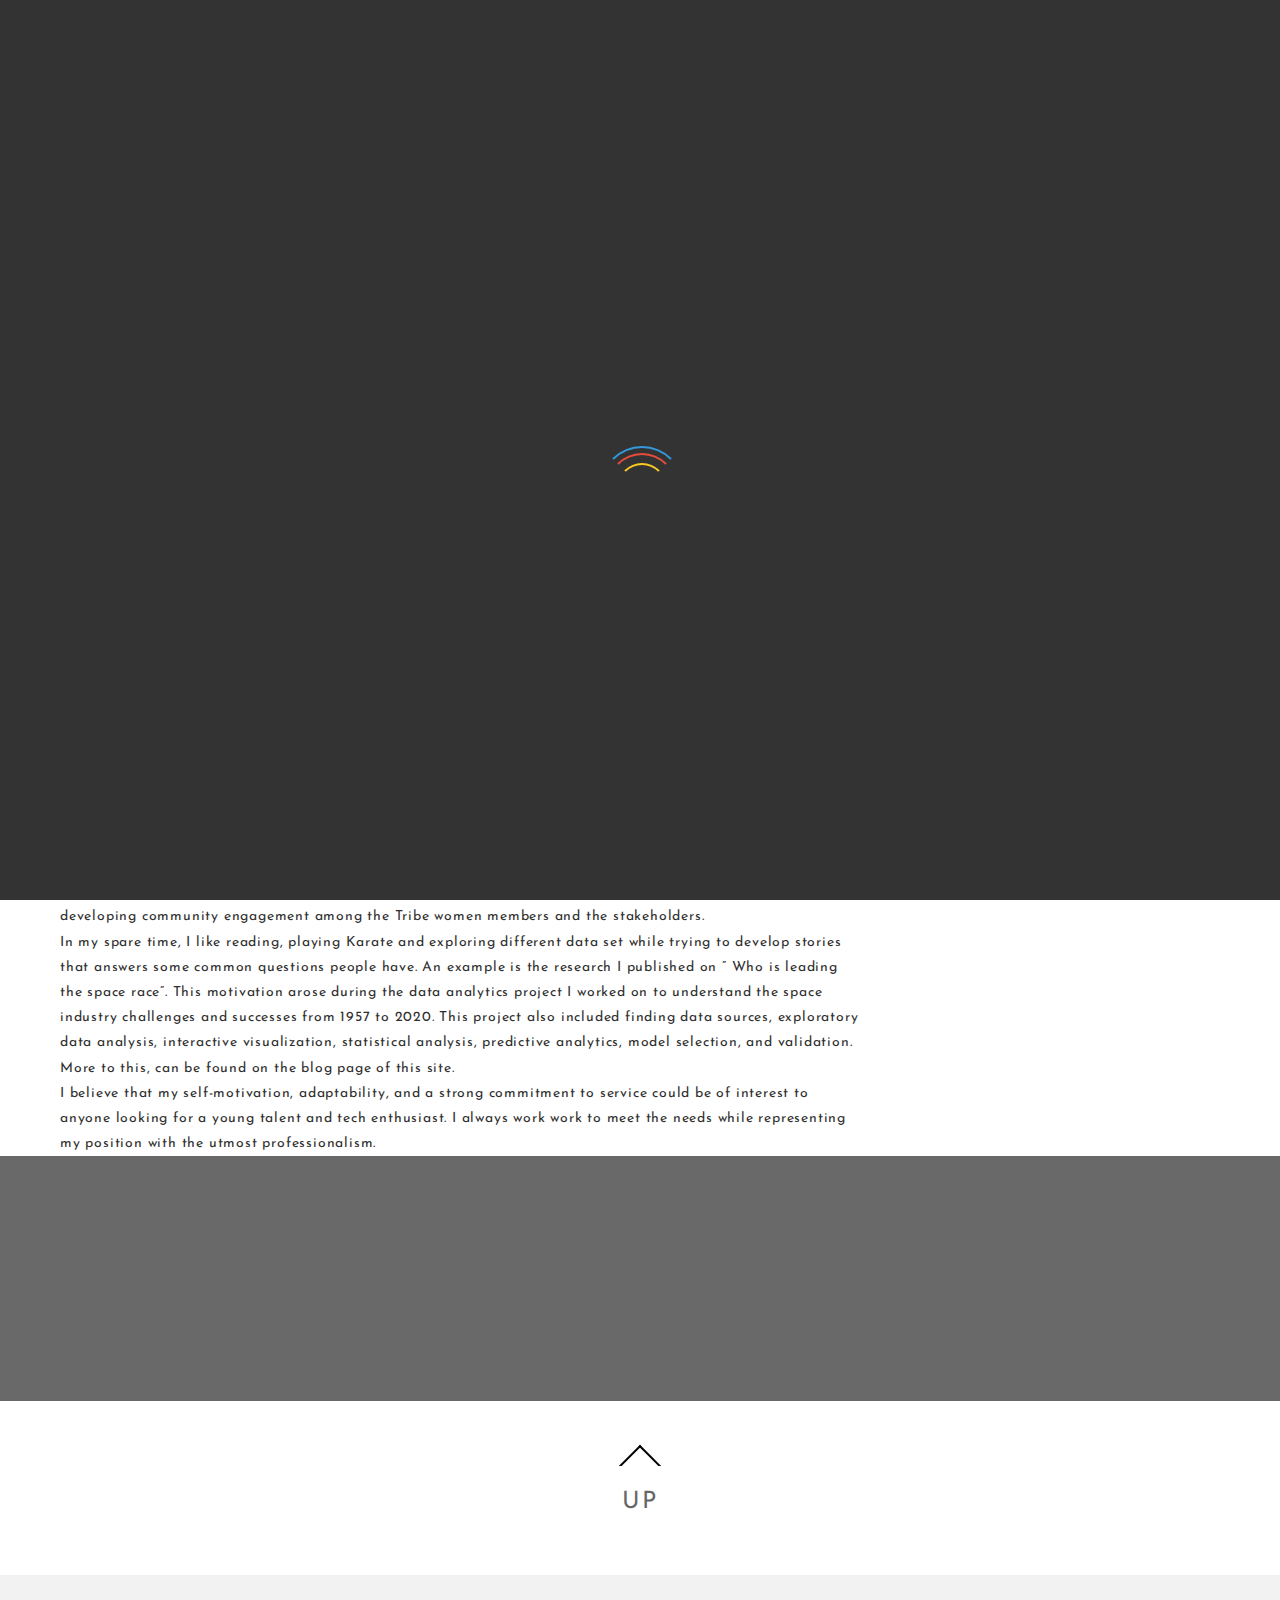
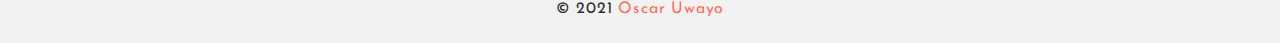
==== about/index.html @ 6634a688 "First commit" ====
<!DOCTYPE html>
<htmllang="en-US" >
<head>
    <meta charset="UTF-8" />
    <meta name="viewport" content="width=device-width, initial-scale=1.0, maximum-scale=1.0, user-scalable=0" />
    <link rel="profile" href="http://gmpg.org/xfn/11" />
    <title>About Me &#8211; Oscar Uwayo</title>
<link rel='dns-prefetch' href='//s.w.org' />
<link rel="alternate" type="application/rss+xml" title="Oscar Uwayo &raquo; Feed" href="https://ouwayo.github.io/personal/feed/" />
<link rel="alternate" type="application/rss+xml" title="Oscar Uwayo &raquo; Comments Feed" href="https://ouwayo.github.io/personal/comments/feed/" />
		<script type="text/javascript">
			window._wpemojiSettings = {"baseUrl":"https:\/\/s.w.org\/images\/core\/emoji\/13.0.1\/72x72\/","ext":".png","svgUrl":"https:\/\/s.w.org\/images\/core\/emoji\/13.0.1\/svg\/","svgExt":".svg","source":{"concatemoji":"https:\/\/ouwayo.github.io\/personal\/wp-includes\/js\/wp-emoji-release.min.js?ver=5.6"}};
			!function(e,a,t){var r,n,o,i,p=a.createElement("canvas"),s=p.getContext&&p.getContext("2d");function c(e,t){var a=String.fromCharCode;s.clearRect(0,0,p.width,p.height),s.fillText(a.apply(this,e),0,0);var r=p.toDataURL();return s.clearRect(0,0,p.width,p.height),s.fillText(a.apply(this,t),0,0),r===p.toDataURL()}function l(e){if(!s||!s.fillText)return!1;switch(s.textBaseline="top",s.font="600 32px Arial",e){case"flag":return!c([127987,65039,8205,9895,65039],[127987,65039,8203,9895,65039])&&(!c([55356,56826,55356,56819],[55356,56826,8203,55356,56819])&&!c([55356,57332,56128,56423,56128,56418,56128,56421,56128,56430,56128,56423,56128,56447],[55356,57332,8203,56128,56423,8203,56128,56418,8203,56128,56421,8203,56128,56430,8203,56128,56423,8203,56128,56447]));case"emoji":return!c([55357,56424,8205,55356,57212],[55357,56424,8203,55356,57212])}return!1}function d(e){var t=a.createElement("script");t.src=e,t.defer=t.type="text/javascript",a.getElementsByTagName("head")[0].appendChild(t)}for(i=Array("flag","emoji"),t.supports={everything:!0,everythingExceptFlag:!0},o=0;o<i.length;o++)t.supports[i[o]]=l(i[o]),t.supports.everything=t.supports.everything&&t.supports[i[o]],"flag"!==i[o]&&(t.supports.everythingExceptFlag=t.supports.everythingExceptFlag&&t.supports[i[o]]);t.supports.everythingExceptFlag=t.supports.everythingExceptFlag&&!t.supports.flag,t.DOMReady=!1,t.readyCallback=function(){t.DOMReady=!0},t.supports.everything||(n=function(){t.readyCallback()},a.addEventListener?(a.addEventListener("DOMContentLoaded",n,!1),e.addEventListener("load",n,!1)):(e.attachEvent("onload",n),a.attachEvent("onreadystatechange",function(){"complete"===a.readyState&&t.readyCallback()})),(r=t.source||{}).concatemoji?d(r.concatemoji):r.wpemoji&&r.twemoji&&(d(r.twemoji),d(r.wpemoji)))}(window,document,window._wpemojiSettings);
		</script>
		<style type="text/css">
img.wp-smiley,
img.emoji {
	display: inline !important;
	border: none !important;
	box-shadow: none !important;
	height: 1em !important;
	width: 1em !important;
	margin: 0 .07em !important;
	vertical-align: -0.1em !important;
	background: none !important;
	padding: 0 !important;
}
</style>
	<link rel='stylesheet' id='wp-block-library-css'  href='https://ouwayo.github.io/personal/wp-includes/css/dist/block-library/style.min.css?ver=5.6' type='text/css' media='all' />
<link rel='stylesheet' id='wp-block-library-theme-css'  href='https://ouwayo.github.io/personal/wp-includes/css/dist/block-library/theme.min.css?ver=5.6' type='text/css' media='all' />
<link rel='stylesheet' id='portfoliolite-menu-css'  href='https://ouwayo.github.io/personal/wp-content/themes/portfoliolite//css/menu-css.css?ver=1.0.0' type='text/css' media='all' />
<link rel='stylesheet' id='font-awesome-css'  href='https://ouwayo.github.io/personal/wp-content/themes/portfoliolite//third-party/font-awesome/css/font-awesome.css?ver=1.0.0' type='text/css' media='all' />
<link rel='stylesheet' id='portfoliolite-style-css'  href='https://ouwayo.github.io/personal/wp-content/themes/portfoliolite/style.css?ver=1.0.0' type='text/css' media='all' />
<style id='portfoliolite-style-inline-css' type='text/css'>
.logo h1 a, .logo-cent h1 a, mark, li.current-menu-item a, .menu-item.active a, .navigation .menu > li a:hover,.navigation ul ul a:hover, .navigation ul ul a:link:hover, .navigation ul ul a:visited:hover, .current_page_item a, .sub-menu li:hover,.nav-footer ul li a:hover, .sidebar-inner-widget ul li:before, .post_meta a:hover,.post-previous a:hover:before,
.post-next a:hover:before,button.load-more:hover,.sidebar-inner-widget ul li a:hover,.portfolio-desc .exp-btn button:hover,
.single-product .product_meta a:hover,
.copyright-section a,.portfolio-menu li a:hover, .portfolio-menu .current-menu-item a,.thunk-service-icon i {color:} ul.portfolio-navi button.active.is-checked, ul.portfolio-navi button:visited, ul.portfolio-navi button:focus,
ul.portfolio-navi button.is-checked{color:; border-color:} figure.protfolio-img-efc:after,.blog-info-header h2:after, #respond input#submit,.widget #wp-calendar th,.footer-wrapper tbody>tr>td>a,.menu-item-has-children >a:hover:before,
.menu-item-has-children >a:hover:after,
.th-woocommerce a.button:hover, 
.woocommerce ul.products li.product .button:hover,
.button-ribbon,
.button-news-letter,
#resume-ribbon .download-resume-c a:hover,
#resume-ribbon .view-resume-c a:hover,
.woocommerce #respond input#submit:hover, 
.woocommerce a.button:hover, .woocommerce button.button:hover, .woocommerce input.button:hover, .woocommerce #respond input#submit.alt:hover, .woocommerce a.button.alt:hover, .woocommerce button.button.alt:hover, .woocommerce input.button.alt:hover,
.woocommerce-cart .wc-proceed-to-checkout a.checkout-button,.social-meta li a:hover{background-color:} button{background:; border:1px solid } .arrow-up a:hover:before {
    border-top-color:; 
    border-left-color:; 
} .footer-widget-column .widget .widgettitle{border-bottom: 1px solid ;} .portfolio-desc button,
.tagcloud a,
.button-ribbon:hover,
.button-news-letter:hover,a:hover{color:; 
    border-color:} .portfolio-desc .exp-btn button,
.portfolio-desc button:hover,
.tagcloud a:hover{
    background: ; 
    border-color: 
  }
.portfolio-menu ul.sub-menu{border-bottom-color:} .th-woocommerce a.button, .woocommerce ul.products li.product .button{color:;border-color:} #searchform [type='submit'], button[type='submit']{border-color:;background-color:} .woocommerce nav.woocommerce-pagination ul li a:focus, .woocommerce nav.woocommerce-pagination ul li a:hover, .woocommerce nav.woocommerce-pagination ul li span.current,.nav-links .page-numbers.current, .nav-links .page-numbers:hover{background-color:}
</style>
<link rel='stylesheet' id='dashicons-css'  href='https://ouwayo.github.io/personal/wp-includes/css/dashicons.min.css?ver=5.6' type='text/css' media='all' />
<script type='text/javascript' src='https://ouwayo.github.io/personal/wp-includes/js/jquery/jquery.min.js?ver=3.5.1' id='jquery-core-js'></script>
<script type='text/javascript' src='https://ouwayo.github.io/personal/wp-includes/js/jquery/jquery-migrate.min.js?ver=3.3.2' id='jquery-migrate-js'></script>
<link rel="https://api.w.org/" href="https://ouwayo.github.io/personal/wp-json/" /><link rel="alternate" type="application/json" href="https://ouwayo.github.io/personal/wp-json/wp/v2/pages/8" /><link rel="EditURI" type="application/rsd+xml" title="RSD" href="https://ouwayo.github.io/personal/xmlrpc.php?rsd" />
<link rel="wlwmanifest" type="application/wlwmanifest+xml" href="https://ouwayo.github.io/personal/wp-includes/wlwmanifest.xml" /> 
<meta name="generator" content="WordPress 5.6" />
<link rel="canonical" href="https://ouwayo.github.io/personal/about/" />
<link rel='shortlink' href='https://ouwayo.github.io/personal/?p=8' />
<link rel="alternate" type="application/json+oembed" href="https://ouwayo.github.io/personal/wp-json/oembed/1.0/embed?url=https%3A%2F%2Fouwayo.github.io%2Fpersonal%2Fabout%2F" />
<link rel="alternate" type="text/xml+oembed" href="https://ouwayo.github.io/personal/wp-json/oembed/1.0/embed?url=https%3A%2F%2Fouwayo.github.io%2Fpersonal%2Fabout%2F&#038;format=xml" />
  
</head>
<body class="page-template-default page page-id-8 wp-embed-responsive frontpage static-hdr" >
 
<div id="loader-wrapper">
<div id="loader"></div>
    <div class="loader-section section-left"></div>
    <div class="loader-section section-right"></div>
</div>
 
<div id="header" class="header sticky" >
<div class="container">
<header>
<a class="skip-link screen-reader-text" href="#page">Skip to content</a>
  
<div class="logo">
  
            <span class='site-ttile'><a href="https://ouwayo.github.io/personal/">Oscar Uwayo</a></span>
            <p>Portfolio </p>
      </div>
  
<div id="main-menu-wrapper">
<nav>
        <!-- Menu Toggle btn-->
        <div class="menu-toggle">
            <button type="button" class="menu-btn" id="menu-btn">
                <div class="btn">
                   <span class="icon-bar"></span>
                   <span class="icon-bar"></span>
                   <span class="icon-bar"></span>
               </div>
            </button>
        </div>
        <div class="sider main portfolio-menu-hide left">
        <div class="sider-inner">
          <ul class="portfolio-menu" id="portfolio-menu"><li class="page_item page-item-8 current_page_item"><a href="https://ouwayo.github.io/personal/about/" aria-current="page">About Me</a></li>
<li class="page_item page-item-33"><a href="https://ouwayo.github.io/personal/contact/">Adress</a></li>
<li class="page_item page-item-2"><a href="https://ouwayo.github.io/personal/sample-page/">Article review</a></li>
<li class="page_item page-item-21"><a href="https://ouwayo.github.io/personal/blog/">Blog</a></li>
</ul>          
        </div>
        </div>
</nav>
</div>
 
</header>
</div>
</div>
<div class="clearfix"></div><div class="page-wrapper">
<div class="blog-top">
  <div class="blog-image" data-center="background-position: 50% 0px;" data-top-bottom="background-position: 50% -100px;">	
 <div class="full-fs-caption">
     <div class="caption-container">
      <h1 class="title overtext">
      <a href="#">  About Me</a></h1>
      <nav aria-label="Breadcrumbs" class="breadcrumb-trail breadcrumbs"><h2 class="trail-browse">Browse:</h2><ul class="thunk-breadcrumb trail-items"><li  class="trail-item trail-begin"><a href="https://ouwayo.github.io/personal" rel="home"><span>Home</span></a></li><li  class="trail-item trail-end"><span>About Me</span></li></ul></nav>     </div>
</div>

</div>
</div>
<div class="clearfix"></div>
<div id="page" class="clearfix">
<div class="content-wrapper">
<div class="content">
<div class="page-content">
	<div class="page-description">
		
<p>I am a senior at Ashesi University, majoring in Computer Engineering. My engineering degree comprised hands-on skills and time at the industry where I interacted with the most recent technologies and more on the work ethics. I have developed a practical understanding of vital programming languages, including Python Django, JavaScript and MySQL, as well as system management and administration. Over summer, I had virtual software experience at JPMorgan Chase&amp; CO where I worked on establishing financial data feeds, frontend development, and data visualization with perspective. </p>



<p>Also, throughout my internship at Rwanda Information Society, which focused on Computer Networking and Web Development, I worked closely with the team to brainstorm new ideas and solve complex problems in the organization&#8217;s IT infrastructure. I have gained experience in solving real-life problems and providing analytical solutions while exhibiting the Mastercard Foundation’s core values that I cherish so much, and those are humility, respect, listening, co-creation and impact. </p>



<p>My interest lies in problem-solving, primarily through analyzing business opportunities, Information Technology (IT), market research, and understanding business objectives. In addition, I participated in the Mastercard Foundation Transformative Summer School at the University of Edinburgh where I learned leadership skills by working as consultant at Tribe-Porty, a non-profit organization based in Portobelo, United Kingdom to establish new content management system which people currently use to take personal development courses online while developing community engagement among the Tribe women members and the stakeholders.</p>



<p>In my spare time, I like reading, playing Karate and exploring different data set while trying to develop stories that answers some common questions people have. An example is the research I published on &#8221; Who is leading the space race&#8221;. This motivation arose during the data analytics project I worked on to understand the space industry challenges and successes from 1957 to 2020. This project also included finding data sources, exploratory data analysis, interactive visualization, statistical analysis, predictive analytics, model selection, and validation. More to this, can be found on the blog page of this site.</p>



<p>I believe that my self-motivation, adaptability, and a strong commitment to service could be of interest to anyone looking for a young talent and tech enthusiast. I always work work to meet the needs while representing my position with the utmost professionalism. </p>
	</div><!-- .entry-content -->
	</div>
</div>   
</div> 

<div class="sidebar-wrapper">
<aside class="sidebar">
  <div class="widget">
      </div>
  <div class="widget">
      </div>  
</aside></div>
</div>
</div>
<div class="clearfix"></div>
<section id="contact-info" data-center="background-position: 50% 0px;" data-top-bottom="background-position: 50% -100px;" class="plrx_enable"> 
      <div class="container">
      <div class="page-contact">
      <div class="contact-block">
        <ul class="contact-grid">
            <li class="contact-list">
                        <div class="contact-icon"><a href="mailto:/"><i class=""></i></a></div>
            <div class="contact-title"><a href="mailto:/"></a></div>
                        </li>
            <li class="contact-list">
                        <div class="contact-icon"><a href="#"><i class=""></i></a></div>
            <div class="contact-title"><a href="#"></a></div>
              
            </li>
            
            <li class="contact-list">

                       <div class="contact-icon"><a href="tel:/"><i class=""></i></a></div>
            <div class="contact-title"><a href="tel:/"></a></div>
                        
          </li>
        </ul>

      </div>
    </div>  
   </div>
</section>
<div class="clearfix"></div>
<div class="company-detail">
  <div class="container">
<div class="arrow-up" id="back-to-top" ><a href=""></a></div>
 <div class="company-social"><a href="#">UP</a>
    
    </div>
<div class="nav-footer">
 
</div>
</div>
</div>
<div class="clearfix"></div>
          </div>
<div class="footer-copyright">
<div class="copyright-section">
    <p class="footer-copyright">&copy;
              2021              <a href="https://ouwayo.github.io/personal/">Oscar Uwayo</a>
            <span class="powered-by-wordpress">
              <span></span>
              <a href="http://www.linkedin.com/in/oscar-uwayo">
                              </a>
            </span>
  </p><!-- .footer-copyright -->
</div>
	</div>
<script type='text/javascript' src='https://ouwayo.github.io/personal/wp-includes/js/jquery/ui/effect.min.js?ver=1.12.1' id='jquery-effects-core-js'></script>
<script type='text/javascript' src='https://ouwayo.github.io/personal/wp-content/themes/portfoliolite//js/menu.js?ver=1.0.0' id='portfoliolite-menu-js'></script>
<script type='text/javascript' src='https://ouwayo.github.io/personal/wp-content/themes/portfoliolite//js/custom.js?ver=1.0.0' id='portfoliolite-custom-js'></script>
<script type='text/javascript' src='https://ouwayo.github.io/personal/wp-includes/js/wp-embed.min.js?ver=5.6' id='wp-embed-js'></script>
  <script>
  /(trident|msie)/i.test(navigator.userAgent)&&document.getElementById&&window.addEventListener&&window.addEventListener("hashchange",function(){var t,e=location.hash.substring(1);/^[A-z0-9_-]+$/.test(e)&&(t=document.getElementById(e))&&(/^(?:a|select|input|button|textarea)$/i.test(t.tagName)||(t.tabIndex=-1),t.focus())},!1);
  </script>
  </body>
</html>
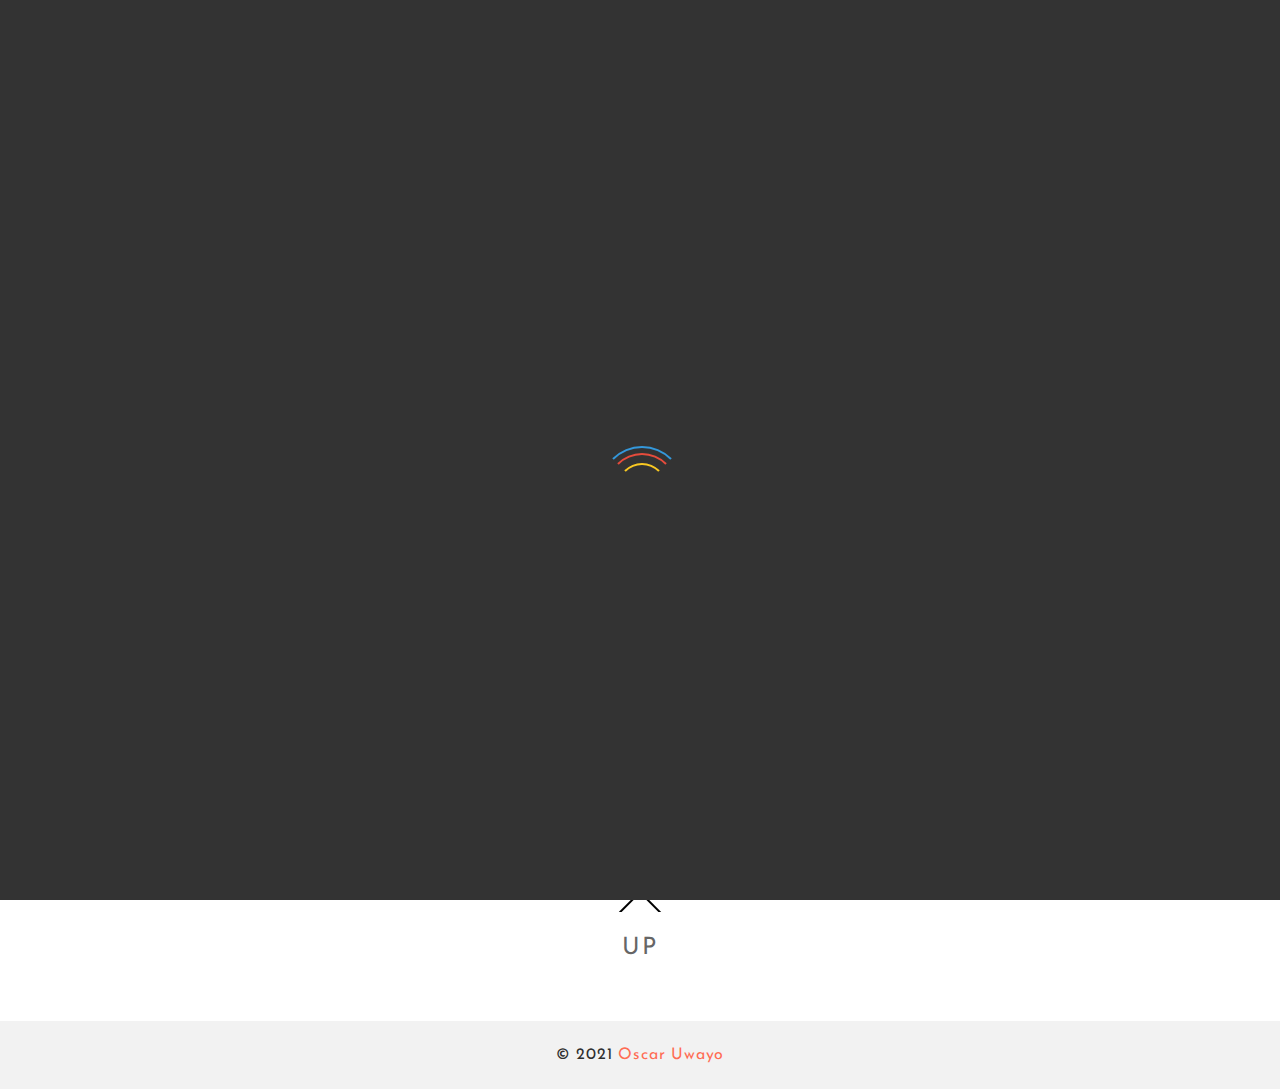
==== commit f2304cbc: "Update index.html" ====
--- a/about/index.html
+++ b/about/index.html
@@ -138,23 +138,10 @@
 <div class="page-content">
 	<div class="page-description">
 		
-<p>I am a senior at Ashesi University, majoring in Computer Engineering. My engineering degree comprised hands-on skills and time at the industry where I interacted with the most recent technologies and more on the work ethics. I have developed a practical understanding of vital programming languages, including Python Django, JavaScript and MySQL, as well as system management and administration. Over summer, I had virtual software experience at JPMorgan Chase&amp; CO where I worked on establishing financial data feeds, frontend development, and data visualization with perspective. </p>
-
-
-
-<p>Also, throughout my internship at Rwanda Information Society, which focused on Computer Networking and Web Development, I worked closely with the team to brainstorm new ideas and solve complex problems in the organization&#8217;s IT infrastructure. I have gained experience in solving real-life problems and providing analytical solutions while exhibiting the Mastercard Foundation’s core values that I cherish so much, and those are humility, respect, listening, co-creation and impact. </p>
-
-
-
-<p>My interest lies in problem-solving, primarily through analyzing business opportunities, Information Technology (IT), market research, and understanding business objectives. In addition, I participated in the Mastercard Foundation Transformative Summer School at the University of Edinburgh where I learned leadership skills by working as consultant at Tribe-Porty, a non-profit organization based in Portobelo, United Kingdom to establish new content management system which people currently use to take personal development courses online while developing community engagement among the Tribe women members and the stakeholders.</p>
-
-
-
-<p>In my spare time, I like reading, playing Karate and exploring different data set while trying to develop stories that answers some common questions people have. An example is the research I published on &#8221; Who is leading the space race&#8221;. This motivation arose during the data analytics project I worked on to understand the space industry challenges and successes from 1957 to 2020. This project also included finding data sources, exploratory data analysis, interactive visualization, statistical analysis, predictive analytics, model selection, and validation. More to this, can be found on the blog page of this site.</p>
-
-
-
-<p>I believe that my self-motivation, adaptability, and a strong commitment to service could be of interest to anyone looking for a young talent and tech enthusiast. I always work work to meet the needs while representing my position with the utmost professionalism. </p>
+
+<p> Oscar Uwayo is Computer Engineer with a strong background in information systems risk assurance, data analytics, and software engineering. He is passionate about technology. Oscar is a pre-sociable human being who loves meeting new people and demonstrates a particular aptitude for problem-solving and maximizing available resources to overcome barriers.<p>
+
+
 	</div><!-- .entry-content -->
 	</div>
 </div>   
@@ -231,4 +218,4 @@
   /(trident|msie)/i.test(navigator.userAgent)&&document.getElementById&&window.addEventListener&&window.addEventListener("hashchange",function(){var t,e=location.hash.substring(1);/^[A-z0-9_-]+$/.test(e)&&(t=document.getElementById(e))&&(/^(?:a|select|input|button|textarea)$/i.test(t.tagName)||(t.tabIndex=-1),t.focus())},!1);
   </script>
   </body>
-</html>+</html>
